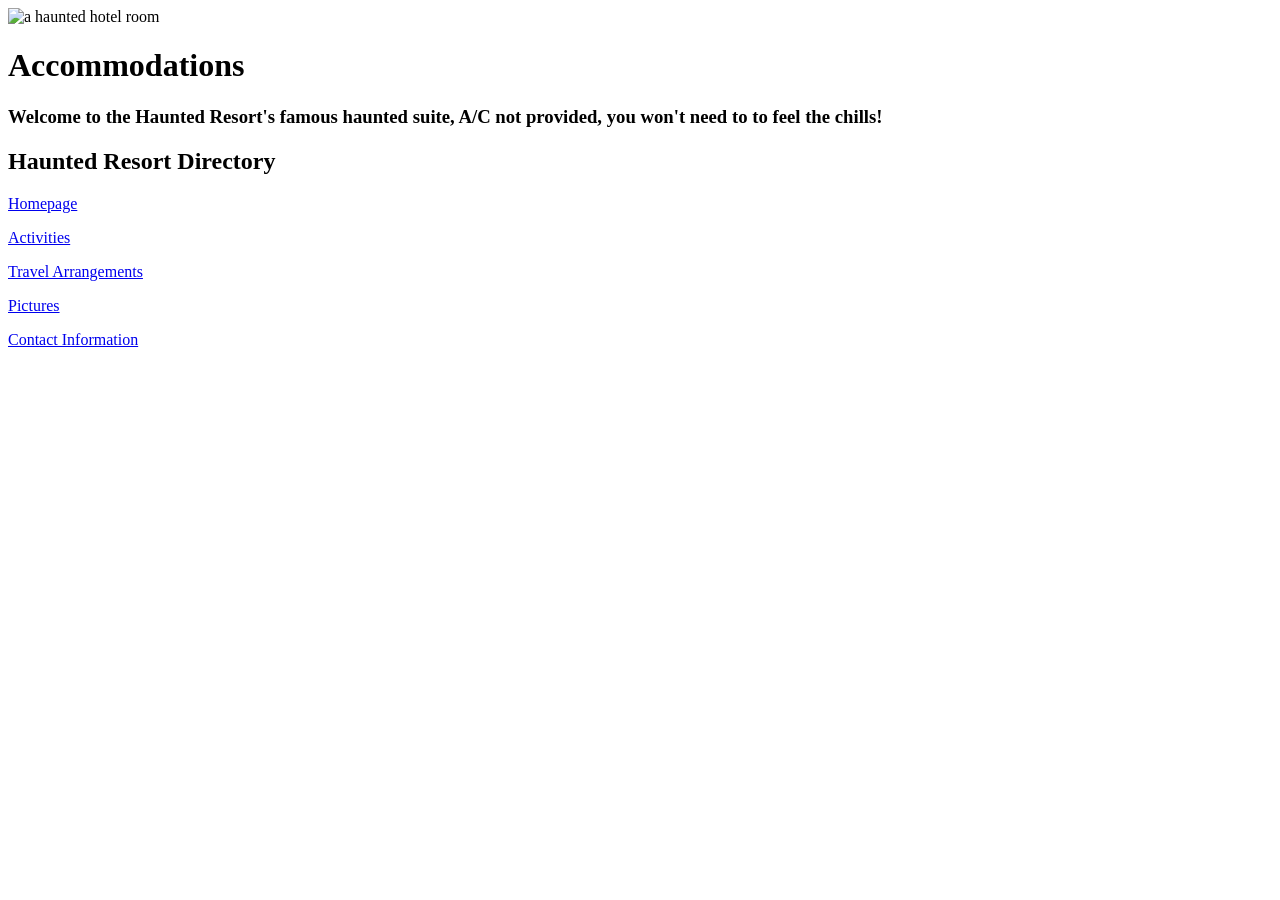
==== accommodations.html @ d2a7fa59 "added rooms info" ====
<!DOCTYPE html>
<html lang="en-US">
<head>
  <link href="css/styles.css" rel="stylesheet" type="text/css">
  <title>Accommodations</title>
</head>
<img src="img/room.jpg" height=200 length=550 alt="a haunted hotel room">
<body>
  <h1>Accommodations</h1>
  <h3>Welcome to the Haunted Resort's famous haunted suite, A/C not provided, you won't need to to feel the chills!</h3>


  <h2>Haunted Resort Directory</h1>
  <p><a href="resort.html">Homepage</a></p>
  <p><a href="activities.html">Activities</a></p>
  <p><a href="travel-arrangements.html">Travel Arrangements</a></p>
  <p><a href="pictures.html">Pictures</a></p>
  <p><a href="contact-information.html">Contact Information</a></p>
</body>
</html>
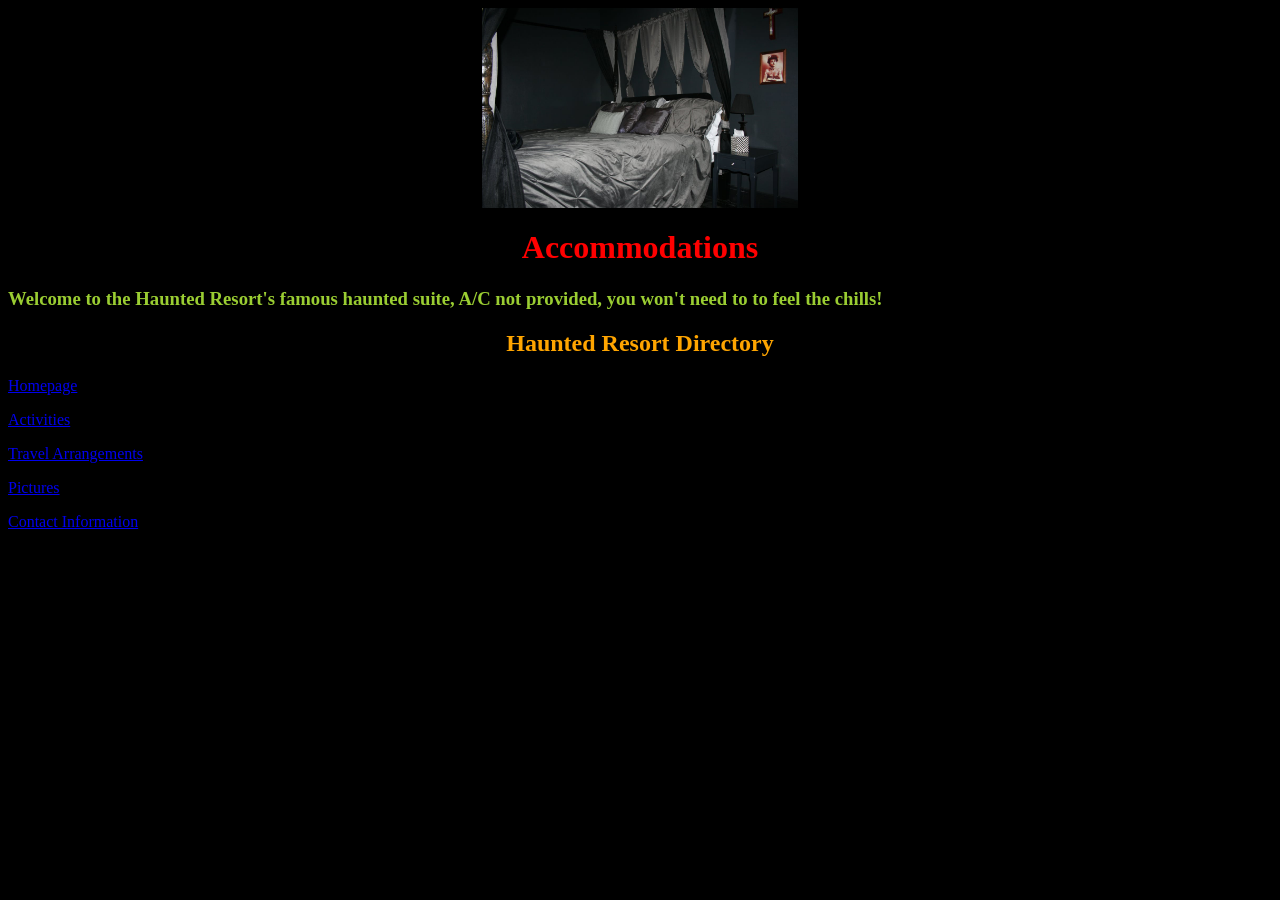
==== commit d34b6af2: "Add README\" ====
--- a/accommodations.html
+++ b/accommodations.html
@@ -4,7 +4,7 @@
   <link href="css/styles.css" rel="stylesheet" type="text/css">
   <title>Accommodations</title>
 </head>
-<img src="img/room.jpg" height=200 length=550 alt="a haunted hotel room">
+<img src="img/room.jpg" height=200 length=550 alt="a haunted hotel room" class="center">
 <body>
   <h1>Accommodations</h1>
   <h3>Welcome to the Haunted Resort's famous haunted suite, A/C not provided, you won't need to to feel the chills!</h3>
--- a/css/styles.css
+++ b/css/styles.css
@@ -0,0 +1,43 @@
+h1 {
+  color: red;
+  text-align: center;
+}
+
+h2 {
+  font-style: bold;
+  text-align: center;
+  color: orange;
+}
+
+h3 {
+  font-style: normal;
+  text-align: left;
+  color: yellowgreen;
+}
+
+p {
+  color: white;
+}
+
+body {
+  background-color: black;
+  font-family: 'Times New Roman', Times, serif;
+}
+
+ul {
+  front-style: bold;
+  text-align: normal;
+  color: white
+}
+
+.center {
+  display: block;
+  margin-left: auto;
+  margin-right: auto;
+  width: 25%;
+}
+
+h4 {
+  text-align:center;
+  color: white
+}
